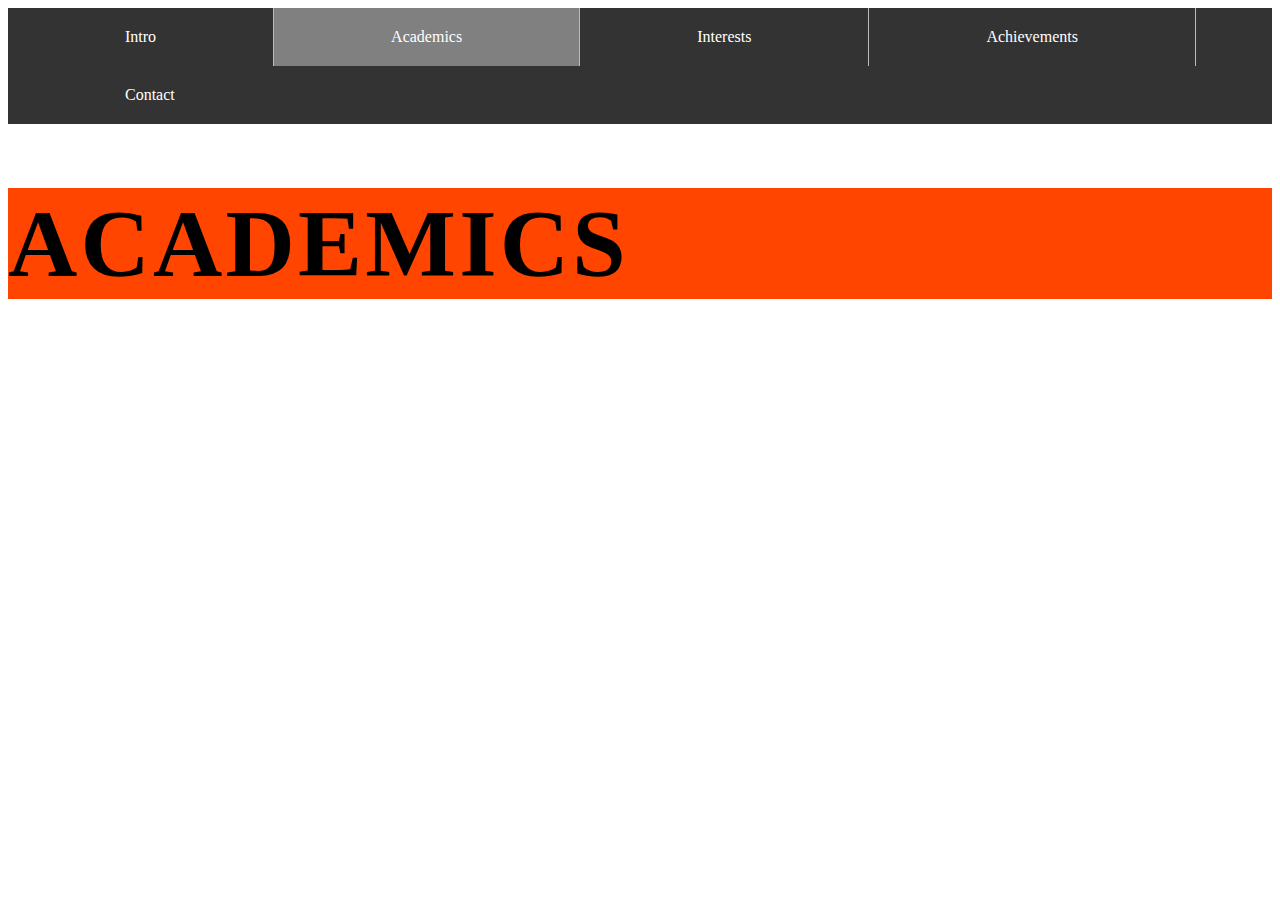
==== acadmeics.html @ 3b35eff7 "added index.html" ====
<!DOCTYPE html>
<html lang="en">
    <head>
        <meta charset="UTF-8">
        <meta name="viewport" content="width=device-width, intial-scale=0.1">
        <style>
            ul {
              list-style-type: none;
              margin: 0;
              padding: 0;
              overflow: hidden;
              background-color: #333;
            }
            
            li {
              float: left;
              border-right:1px solid #bbb;
            }
            
            li:last-child {
              border-right: none;
            }
            
            li a {
              display: block;
              color: white;
              text-align: center;
              padding: 20px 117px;
              text-decoration: none;
            }
            
            li a:hover:not(.active) {
              background-color: #111;
            }
            
            .active {
              background-color: grey;
            }
            .img{
                padding: 0;
                border: 20px;
            left: 50%;
            }
            .wel{
                font-size: 3rem;
    text-transform: uppercase;
    font-weight: 600;
    background-color: orangered;
    letter-spacing: .2rem;
            }
            </style>
    </head>
    <body>
<ul>
    <li><a  href="index.html"target="_blank">Intro</a></li>
    <li><a class="active" href="acadmeics.html">Academics</a></li>
    <li><a href="intersts.html"target="_blank">Interests</a></li>
    <li><a href="achievements.html"target="_blank">Achievements</a></li>
    <li><a href="contact.html"target="_blank">Contact</a></li>
  </ul>
  <div class="wel">
    <h1>Academics</h1>
    </div>
  </body>
  </html>
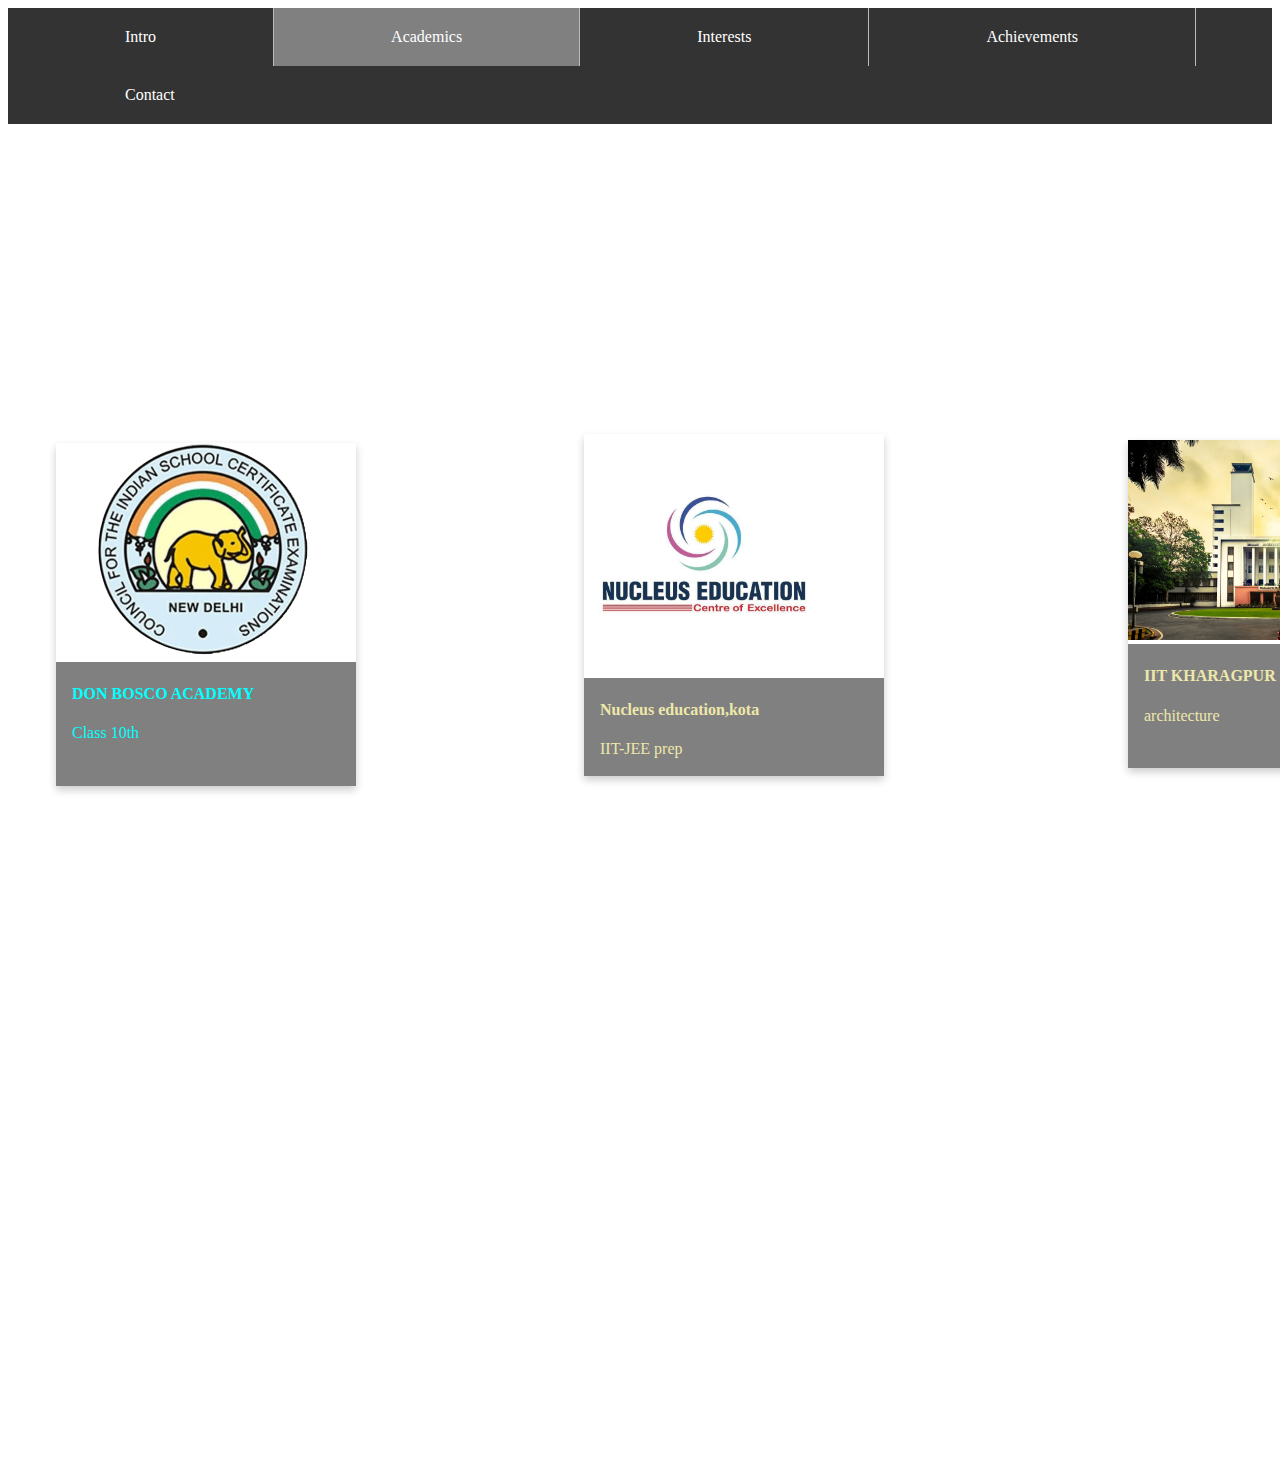
==== commit 479b2100: "added index.html" ====
--- a/acadmeics.html
+++ b/acadmeics.html
@@ -2,6 +2,7 @@
 <html lang="en">
     <head>
         <meta charset="UTF-8">
+        <meta name="apple-mobile-web-app-capable" content="yes">
         <meta name="viewport" content="width=device-width, intial-scale=0.1">
         <style>
             ul {
@@ -42,12 +43,76 @@
             left: 50%;
             }
             .wel{
-                font-size: 3rem;
-    text-transform: uppercase;
-    font-weight: 600;
-    background-color: orangered;
-    letter-spacing: .2rem;
+              font-family: 'Brush Script MT', cursive;
+              font-size: 4rem;
+              padding: 0;
+              color: white;
+              text-align: center;
             }
+            body{
+              background-image: url(img/book-library-with-open-textbook.jpg);
+  background-repeat: no-repeat;
+  background-attachment: fixed;
+  background-size: cover;
+            }
+            .card {
+              position: relative;
+  box-shadow: 0 4px 8px 0 rgba(0,0,0,0.2);
+  transition: 0.3s;
+  width: 300px;
+  background-color: white;
+  width: 300px;
+  left: 3rem;
+}
+.card_2 {
+  position: relative;
+  box-shadow: 0 4px 8px 0 rgba(0,0,0,0.2);
+  transition: 0.3s;
+  width: 300px;
+  background-color: white;
+  width: 300px;
+  left:36rem;
+  top:-22rem;
+}
+.card_3 {
+  position: relative;
+  box-shadow: 0 4px 8px 0 rgba(0,0,0,0.2);
+  transition: 0.3s;
+  width: 300px;
+  background-color: white;
+  width: 300px;
+  top:-43rem;
+  left:70rem;
+}
+.card:hover {
+  transform:scale(1.2);
+}
+.card_2:hover {
+  transform:scale(1.2);
+}
+.card_3:hover {
+  transform:scale(1.2);
+}
+
+.container {
+  padding: 2px 16px;
+  background-color:grey;
+  color:aqua;
+  height: 120px;
+}
+.container_2 {
+  padding: 2px 16px;
+  background-color:grey;
+  color:palegoldenrod;
+  
+}
+.container_3 {
+  padding: 2px 16px;
+  background-color:grey;
+  color:palegoldenrod;
+  height: 120px;
+  
+}
             </style>
     </head>
     <body>
@@ -61,5 +126,26 @@
   <div class="wel">
     <h1>Academics</h1>
     </div>
+    <div class="card">
+      <img src="img/icse.png" alt="school" style="width:300px">
+      <div class="container">
+        <h4><b>DON BOSCO ACADEMY</b></h4> 
+        <p>Class 10th</p> 
+      </div>
+    </div>
+    <div class="card_2">
+      <img src="img/Nucleus-Education.jpg" alt="institute" style="width:240px">
+      <div class="container_2">
+        <h4><b>Nucleus education,kota</b></h4> 
+        <p>IIT-JEE prep</p> 
+      </div>
+    </div>
+    <div class="card_3">
+      <img src="img/2f8d5644596841b75aa03bc9a1dc373d.jpg" alt="institute iit" style="width:300px ">
+      <div class="container_3">
+        <h4><b>IIT KHARAGPUR</b></h4> 
+        <p>architecture</p> 
+      </div>
+    </div>
   </body>
   </html>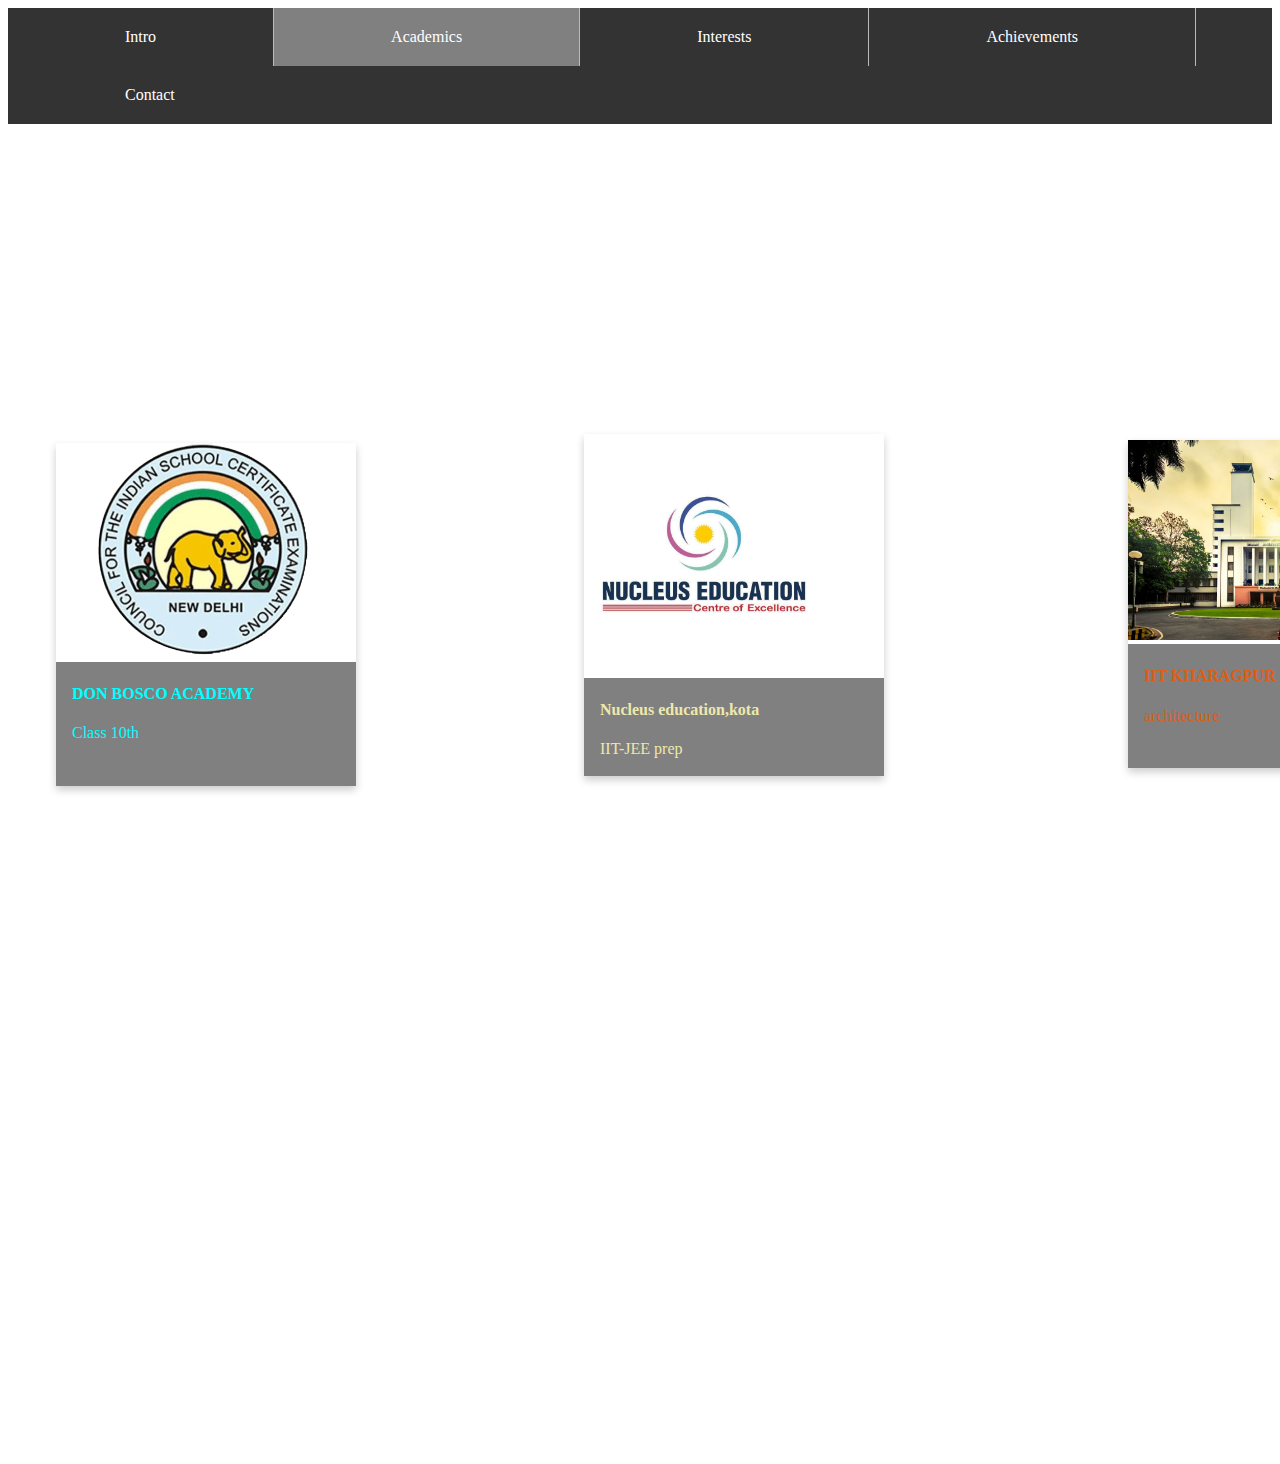
==== commit 47fd385b: "added ." ====
--- a/acadmeics.html
+++ b/acadmeics.html
@@ -109,7 +109,7 @@
 .container_3 {
   padding: 2px 16px;
   background-color:grey;
-  color:palegoldenrod;
+  color:rgb(221, 94, 21);
   height: 120px;
   
 }
